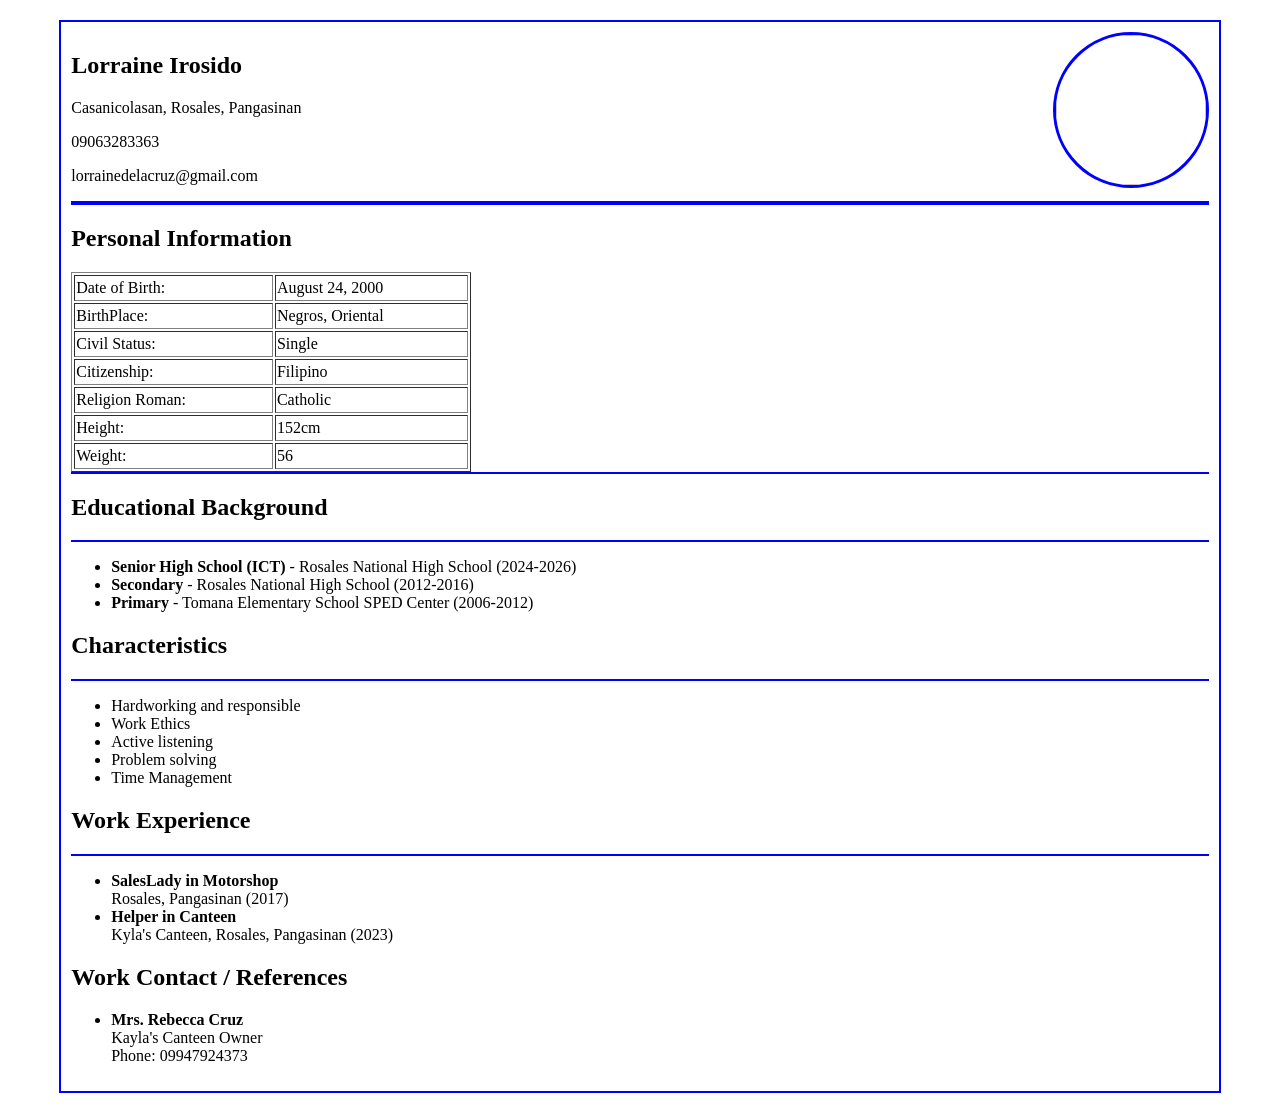
==== activity-3-html-resume.html @ 84a9b02a "Add files via upload" ====
<!DOCTYPE html>

	<html>
	<body>
	
	<div style="border:2px solid blue; padding:10px; width:90%; margin:20px auto;>
  ">
  
 
 <div style="float: right;">
    <img src="C:\Users\Paolo\Downloads\my pic.jpg" width="150" height="150"
	style="border:3px solid blue; border-radius:50%; object-fit:cover;">
  </div>
  
  <h2>Lorraine Irosido</h2>
	<p>Casanicolasan, Rosales, Pangasinan</p>
	<p>09063283363</p>
	<p>lorrainedelacruz@gmail.com</p>
	
  <hr style="border:2px solid blue;">


	<table border= "1" align="left" width="400" height="200">
	
			<h2>Personal Information</h2>
		
		<tr>
	<td>Date of Birth:</td> 
	<td>August 24, 2000</td>
		</tr>
		
		<tr>
	<td>BirthPlace:</td> 
	<td>Negros, Oriental</td>
		</tr>
		
		<tr>
	<td>Civil Status:</td>
	<td>Single</td>
		</tr>
		
		<tr>
	<td>Citizenship:</td>
	<td> Filipino</td>
		</tr>
		
		<tr>
	<td>Religion Roman:</td>
	<td> Catholic</td>
		</tr>
		
		<tr>
	<td>Height:</td> 
	<td>152cm</td>
		</tr>
		
		<tr>
	<td>Weight:</td> 
	<td>56</td>
		</tr>
		
		
		</table>
	


<hr style="border: none; height: 2px; background-color: blue; width: 100%;">

		<h2>Educational Background</h2>
		
<hr style="border: none; height: 2px; background-color: blue; width: 100%;">
	
	<ul>
	  <li><b>Senior High School (ICT)</b> - Rosales National High School (2024-2026)</li>
	  <li><b>Secondary</b> - Rosales National High School (2012-2016)</li>
	  <li><b>Primary</b> - Tomana Elementary School SPED Center (2006-2012)</li>
	</ul>


		<h2>Characteristics</h2>
		
<hr style="border: none; height: 2px; background-color: blue; width: 100%;">
	<ul>
	  <li>Hardworking and responsible</li>
	  <li>Work Ethics</li>
	  <li>Active listening</li>
	  <li>Problem solving</li>
	  <li>Time Management</li>
	</ul>

		<h2>Work Experience</h2>
		
<hr style="border: none; height: 2px; background-color: blue; width: 100%;">
<ul>
  <li>
    <b>SalesLady in Motorshop</b><br>
	Rosales, Pangasinan (2017)
  </li>
 <li>
  <b>Helper in Canteen </b><br>
    Kyla's Canteen, Rosales, Pangasinan (2023)
	</li>
 </ul>

		<h2>Work Contact / References</h2>
	<ul>
  <li>
    <b>Mrs. Rebecca Cruz</b><br>
    Kayla's Canteen Owner<br>
    Phone: 09947924373
  </li>
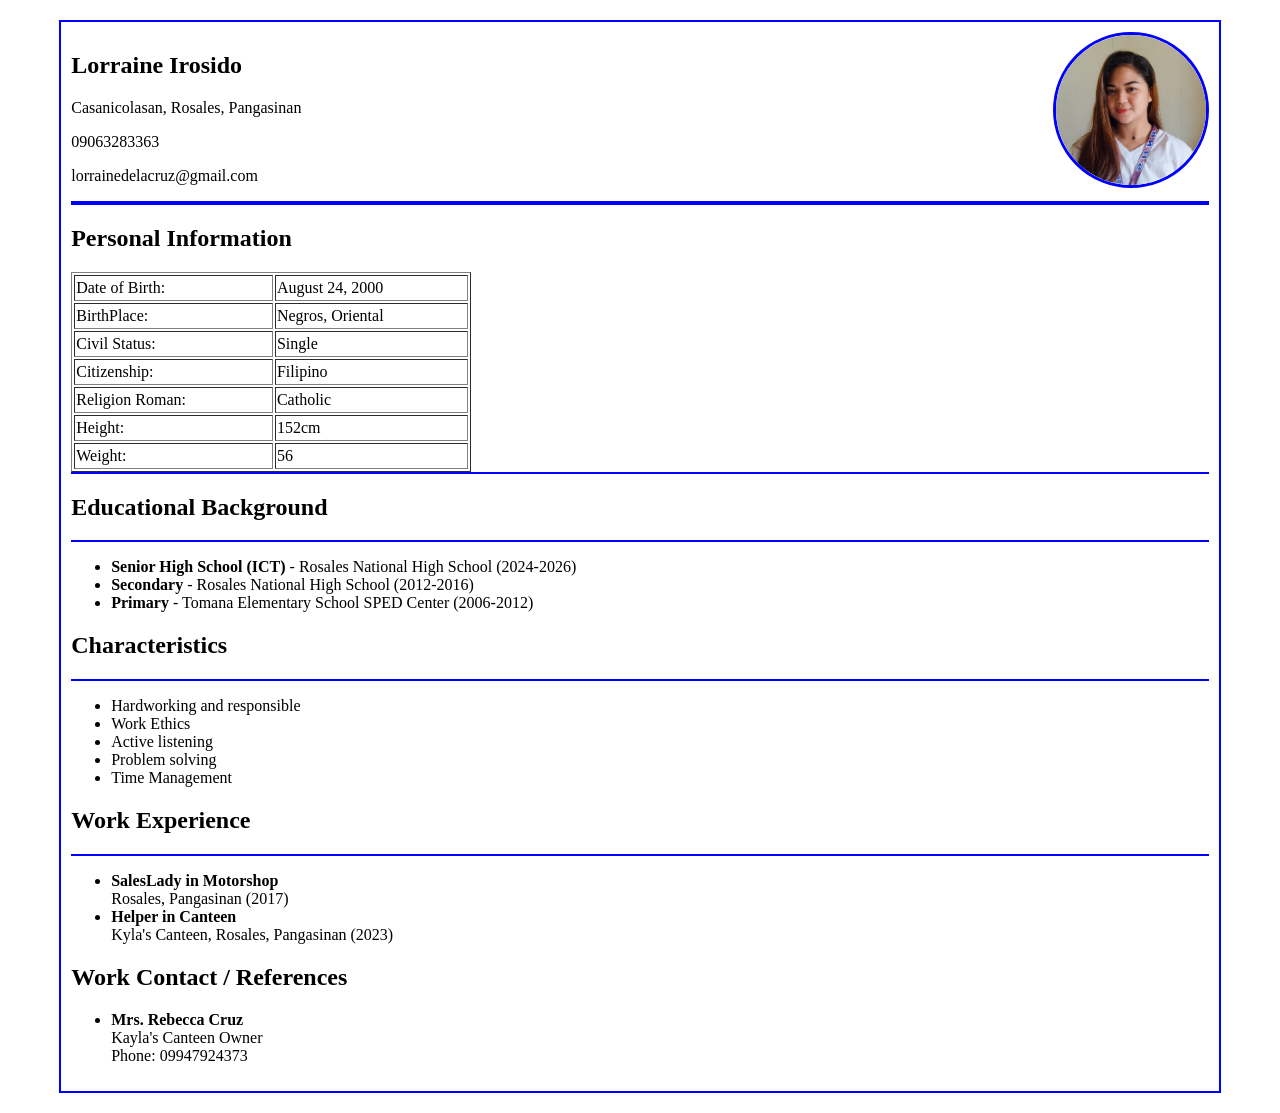
==== commit e5a81350: "Update activity-3-html-resume.html" ====
--- a/activity-3-html-resume.html
+++ b/activity-3-html-resume.html
@@ -8,7 +8,7 @@
   
  
  <div style="float: right;">
-    <img src="C:\Users\Paolo\Downloads\my pic.jpg" width="150" height="150"
+    <img src="my-pic.jpg" width="150" height="150"
 	style="border:3px solid blue; border-radius:50%; object-fit:cover;">
   </div>
   
@@ -111,3 +111,4 @@
   </li>
   
 
+
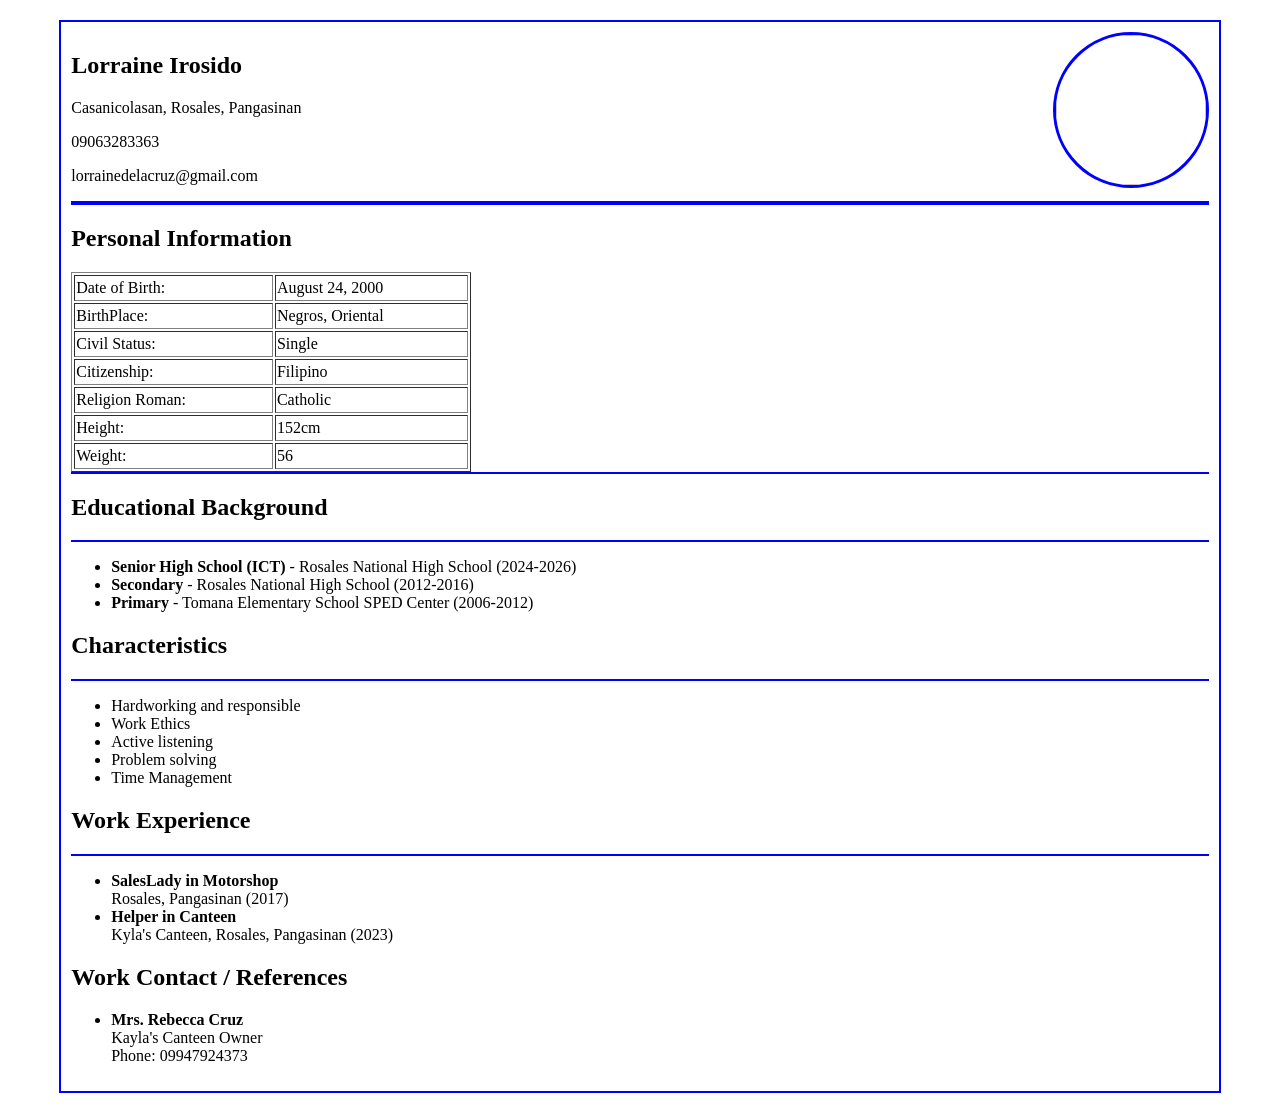
==== commit 978258f0: "Update activity-3-html-resume.html" ====
--- a/activity-3-html-resume.html
+++ b/activity-3-html-resume.html
@@ -8,7 +8,7 @@
   
  
  <div style="float: right;">
-    <img src="my-pic.jpg" width="150" height="150"
+    <img src="images/my-pic.jpg" width="150" height="150"
 	style="border:3px solid blue; border-radius:50%; object-fit:cover;">
   </div>
   
@@ -112,3 +112,4 @@
   
 
 
+
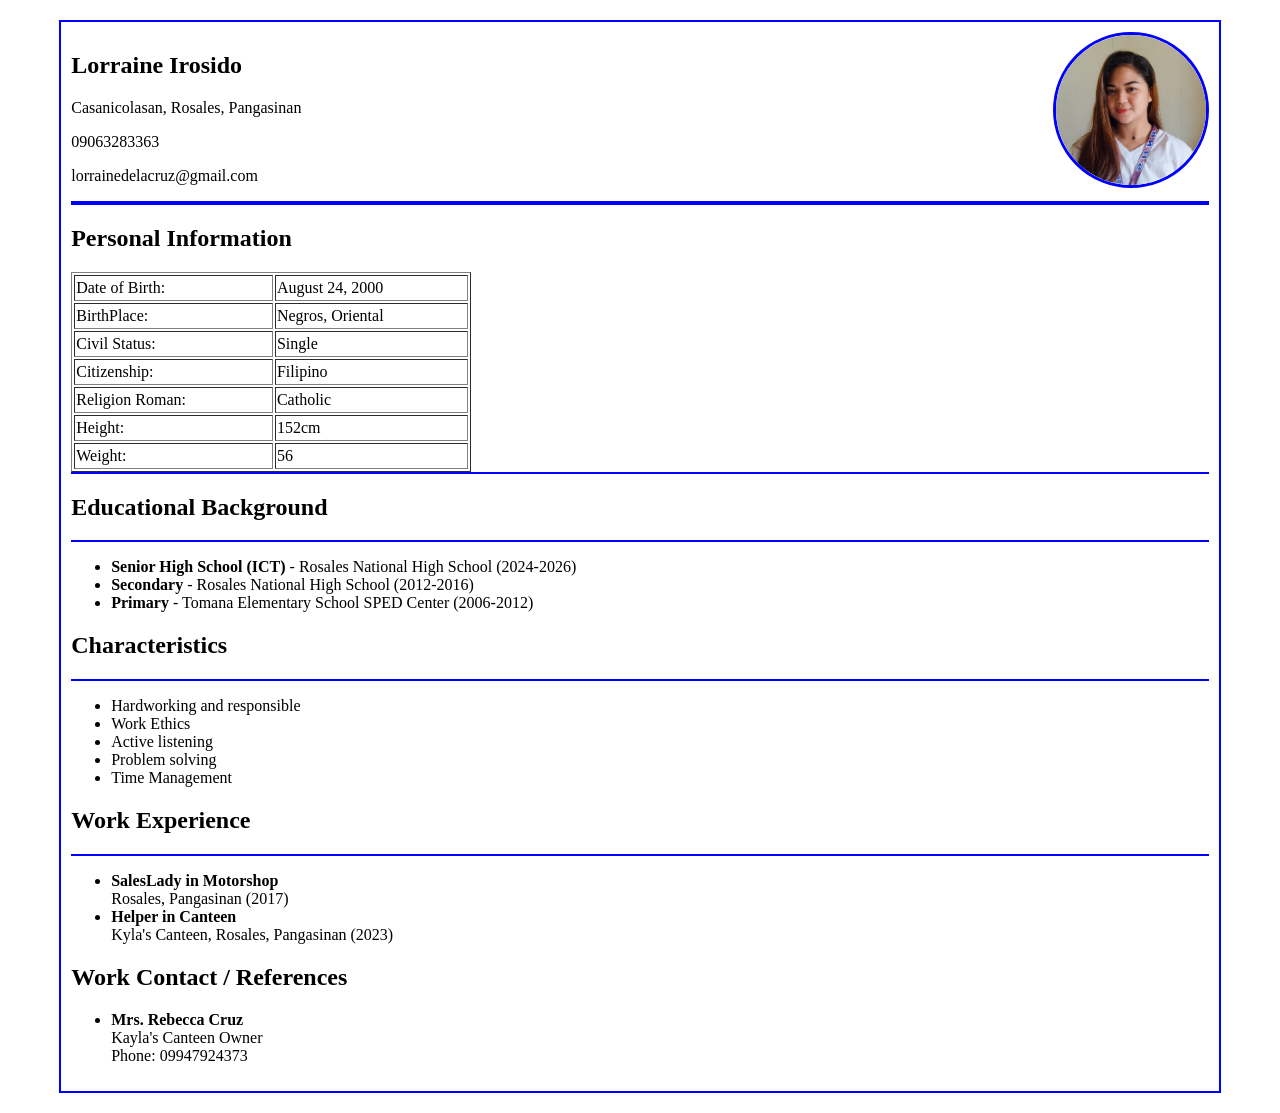
==== commit c19b3ff7: "Update activity-3-html-resume.html" ====
--- a/activity-3-html-resume.html
+++ b/activity-3-html-resume.html
@@ -8,7 +8,7 @@
   
  
  <div style="float: right;">
-    <img src="images/my-pic.jpg" width="150" height="150"
+    <img src="my-pic.jpg" alt="My Photo" width="150" height="150"
 	style="border:3px solid blue; border-radius:50%; object-fit:cover;">
   </div>
   
@@ -113,3 +113,4 @@
 
 
 
+
